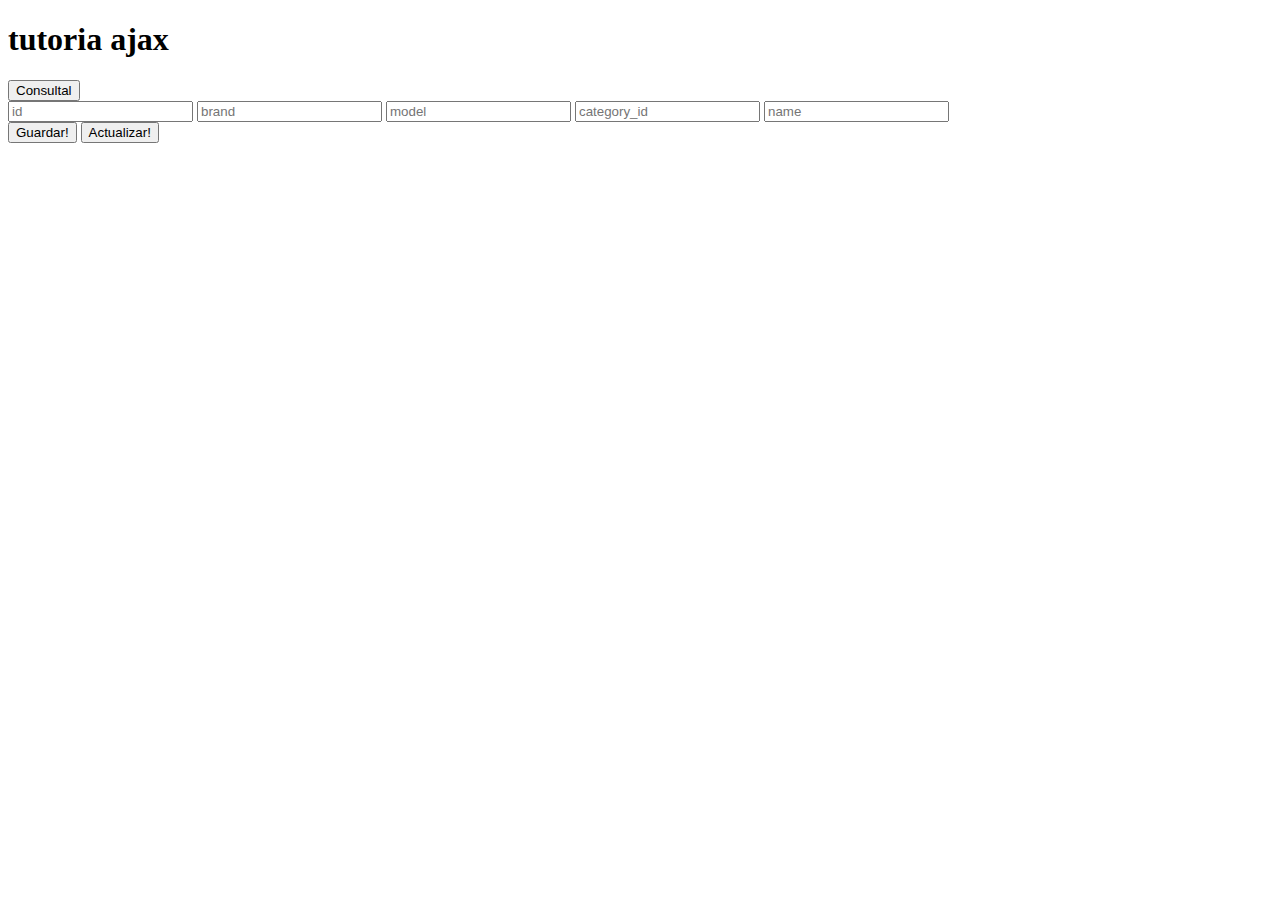
==== index.html @ 4bc5c8ef "primera version reto 2" ====
<!--a esto se le llama operador dianante <>-->

<!DOCTYPE html>
<html lang="en">

<head>
    <meta charset="UTF-8" />
    <meta http-equiv="X-UA-Compatible" content="IE=edge" />
    <meta name="viewport" content="width=device-width, initial-scale=1.0" />
    <script src="https://ajax.googleapis.com/ajax/libs/jquery/3.6.0/jquery.min.js"></script>
    <script type="text/javascript" src="js/misFunciones.js"></script>

    <title>Ajax Tutorial</title>
</head>
 
<body>
    <h1>tutoria ajax</h1>

    <div id="resultado"></div>
    <button onclick="traerInformacion()">Consultal</button>

    <div>
        <input type="number" id="id" placeholder="id">
        <input type="text" id="brand" placeholder="brand">
        <input type="number" id="model" placeholder="model">
        <input type="number" id="category_id" placeholder="category_id">
        <input type="text" id="name" placeholder="name">
    </div>
    
    <button onclick="guardarInformacion()">Guardar!</button>
    <button onclick="editarInformacion()">Actualizar!</button>

</body>

</html>
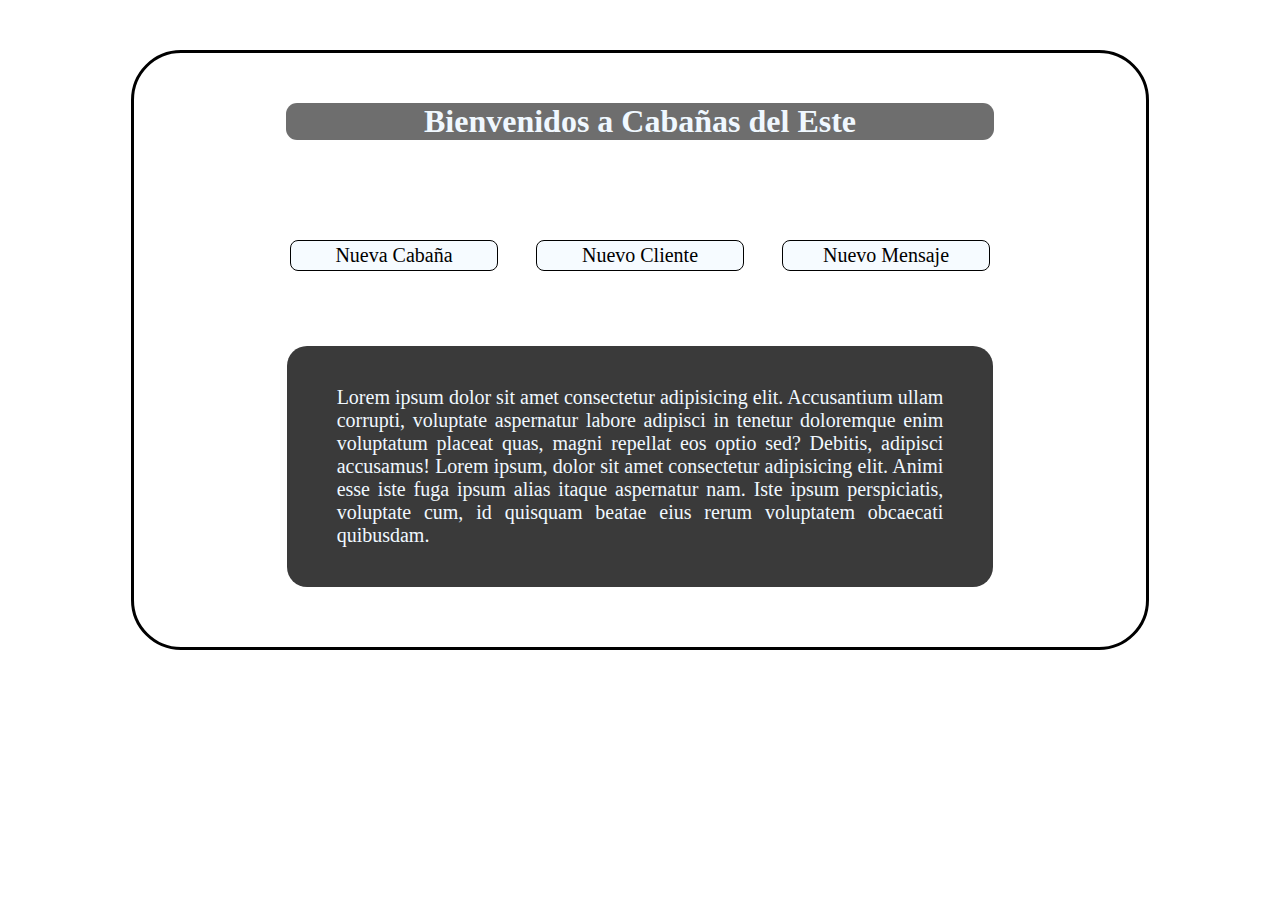
==== commit b83c8bb0: "proyecto finalizado" ====
--- a/index.html
+++ b/index.html
@@ -2,34 +2,37 @@
 
 <!DOCTYPE html>
 <html lang="en">
-
-<head>
+  <head>
     <meta charset="UTF-8" />
     <meta http-equiv="X-UA-Compatible" content="IE=edge" />
     <meta name="viewport" content="width=device-width, initial-scale=1.0" />
-    <script src="https://ajax.googleapis.com/ajax/libs/jquery/3.6.0/jquery.min.js"></script>
-    <script type="text/javascript" src="js/misFunciones.js"></script>
+    <link rel="stylesheet" href="css/estilosFondos.css">
+    <link rel="stylesheet" href="css/estilosTextos.css">
+    <link rel="stylesheet" href="css/estilosTablas.css">
+    <title>cabañas</title>
+  </head>
 
-    <title>Ajax Tutorial</title>
-</head>
- 
-<body>
-    <h1>tutoria ajax</h1>
+  <body class="fInicio">
+    <div class="contenedor">
 
-    <div id="resultado"></div>
-    <button onclick="traerInformacion()">Consultal</button>
+      <h1 id="h1">Bienvenidos a Cabañas del Este</h1>
 
-    <div>
-        <input type="number" id="id" placeholder="id">
-        <input type="text" id="brand" placeholder="brand">
-        <input type="number" id="model" placeholder="model">
-        <input type="number" id="category_id" placeholder="category_id">
-        <input type="text" id="name" placeholder="name">
+      <header class="inicio">
+        <div class="menu ">
+          <a href="cabin.html">Nueva Cabaña</a>
+          <a href="cliente.html">Nuevo Cliente</a>
+          <a href="mensaje.html">Nuevo Mensaje</a>
+        </div>
+      </header>
+  
+      <div id="parrafo">
+        <p>Lorem ipsum dolor sit amet consectetur adipisicing elit. Accusantium ullam corrupti, voluptate aspernatur labore adipisci
+           in tenetur doloremque enim voluptatum placeat quas, magni repellat 
+          eos optio sed? Debitis, adipisci accusamus! Lorem ipsum, dolor sit amet consectetur adipisicing elit. Animi esse iste fuga 
+          ipsum alias itaque aspernatur nam. Iste ipsum perspiciatis, voluptate cum, id quisquam beatae eius rerum voluptatem obcaecati quibusdam.</p>
+      </div>
     </div>
     
-    <button onclick="guardarInformacion()">Guardar!</button>
-    <button onclick="editarInformacion()">Actualizar!</button>
-
-</body>
-
-</html>+   
+  </body>
+</html>
--- a/css/estilosFondos.css
+++ b/css/estilosFondos.css
@@ -0,0 +1,37 @@
+body{
+    
+    background-image:url("https://montearroyo.co/wp-content/uploads/2017/12/hospedaje-cabanas-montearroyo-matrimonias-luna-de-miel-amor-novios-restaurante-campestre-naturaleza-bogota-alto-del-vino-galeria.jpg");
+    background-repeat: no-repeat;
+    background-size: 100%;
+    
+}
+
+
+header{
+    margin-top: 70px;
+}
+
+.inicio{
+    margin-top: 80px;
+}
+
+.fInicio{
+    background-image: url(https://images.adsttc.com/media/images/5c33/72ae/08a5/e545/f500/0167/medium_jpg/2015167_OS_N14.jpg?1546875452);
+    background-size:  50%;
+    background-repeat: repeat;
+    
+
+}
+
+#resultado{
+    max-width: 60%;
+    padding-left: 30px;
+    background-color: rgba(240, 248, 255, 0.425);
+    align-items: center;
+    text-align: justify;
+    font-size: 25px;
+
+    
+}
+
+
--- a/css/estilosTextos.css
+++ b/css/estilosTextos.css
@@ -0,0 +1,70 @@
+h1{
+    text-align: center;
+    background-color: rgba(240, 248, 255, 0.377);
+    width: 30%;
+    margin: 30px auto;
+
+}
+
+.menu{
+    width: 90%;
+    max-width: 700px;
+    margin: auto;
+    justify-content:space-between;
+    text-transform: capitalize;
+    flex-direction: row;
+    display: flex;
+    padding-bottom: 15px;
+    display: flex;
+    align-items: flex-end;
+    
+}
+
+a{
+    text-decoration:none ;
+    display:inline-block;
+    justify-content:space-around;
+    color: black;
+    font-size: 20px;
+    border: solid 1.8px;
+    border-radius: 8px;
+    padding: 3px;
+    width: 200px;
+    background-color: rgba(240, 248, 255, 0.616);
+    
+}
+
+a:hover{
+    background-color: rgba(235, 235, 247, 0.281);
+    border: solid 5px;
+    
+}
+
+#parrafo{
+    width: 60%;
+    margin: 60px auto;
+    color: aliceblue;
+    border-radius: 20px;
+    background-color: rgba(0, 0, 0, 0.774);
+    padding: 20px 50px;
+    font-size: 20px;
+    text-align: justify;
+    
+
+}
+
+.contenedor{
+   max-width: 80%;
+   border: solid 3px;
+   border-radius: 50px;
+   margin-top: 50px;
+}
+
+#h1{
+    width: 70%;
+    background-color: rgba(0, 0, 0, 0.568);
+    border-radius: 11px;
+    color: aliceblue;
+    text-align: center;
+}
+
--- a/css/estilosTablas.css
+++ b/css/estilosTablas.css
@@ -0,0 +1,67 @@
+input{
+    display:flex;
+    margin:auto;
+    height: 40px;;
+    width: 100%;
+    border-radius: 5px;
+
+}
+
+
+div{
+    padding-top: 20px;
+    text-align: center;
+    margin: auto;
+}
+
+
+.padre{
+    margin: 20px auto;
+    width: 50%;
+    display: block;
+    flex-direction: row;
+    justify-items: center;
+    border: solid 5px ;
+    border-radius: 40px;
+    border-color: rgba(0, 0, 0, 0.534);
+    background-color: rgba(240, 248, 255, 0.753);
+    
+
+}
+
+
+.hijo{
+    display: inline-block;
+    margin: auto;
+    align-items: center;
+    margin-left: 20px;
+    
+
+}
+
+
+button{
+    height: 30px;
+    width: 100px;
+    display: flex;
+    justify-items: auto;
+    margin-bottom: 40px;
+    justify-content: center;
+    align-items: center;
+    border-radius: 5px;
+    
+
+}
+button:hover{
+    border: solid 3px;
+    background-color: rgba(105, 127, 252, 0.308);
+}
+
+.mensaje{
+    margin-bottom: 0px;
+}
+
+#pMensaje{
+    margin-bottom: 25px;
+}
+
